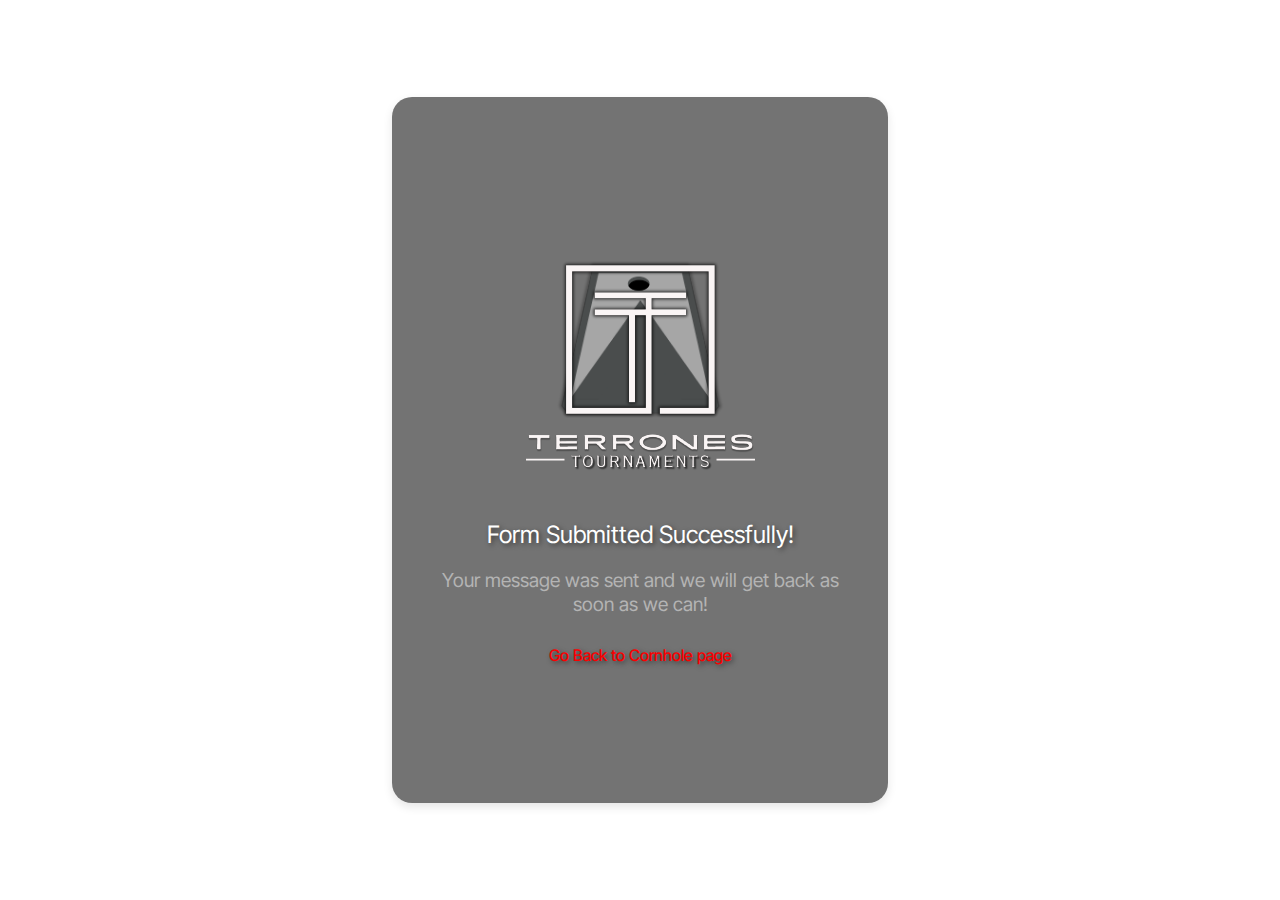
==== success/success.html @ 5cf8da61 "Add files via upload" ====
<!DOCTYPE html>
<html lang="en">
<head>
    <meta charset="UTF-8">
    <meta name="viewport" content="width=device-width, initial-scale=1.0">
    <link rel="stylesheet" href="success.css">
    <title>Success Page</title>
</head>
<body>
    <div class="container">
        <img src="/images/logo-shadow.svg">
        <h1>Form Submitted Successfully!</h1>
        <p>Your message was sent and we will get back as soon as we can!</p>
        <a href="/index.html">Go Back to Cornhole page</a>
    </div>
</body>
</html>
---- success/success.css ----
@import url('https://fonts.googleapis.com/css2?family=Inter+Tight:ital,wght@0,100..900;1,100..900&family=Anton&display=swap');


body {
    background-image: url("/images/background.svg");
    background-position: center;
    background-repeat: no-repeat;
    background-size: cover;
    background-attachment: fixed;
    margin: 0;
    padding: 0;
    width: 100vw;
    min-height: 100vh;
    display: flex;
    justify-content: center; /* Center content horizontally */
    align-items: center; /* Center content vertically */
    text-align: center; /* Center text */
    box-sizing: border-box;
}

.container {
    max-width: 400px;
    width: 75%;
    background: rgba(0, 0, 0, 0.548); /* Light background for visibility */
    padding: 10vw 3em;
    margin: 0 auto;
    border-radius: 20px; /* Optional: rounded edges */
    box-shadow: 0px 4px 10px rgba(0, 0, 0, 0.1); /* Optional: subtle shadow */
}

img {
    max-width: 275px; /* Adjust logo size */
    height: auto;
}

h1 {
    font-size: 1.5em;
    font-family: "Inter Tight";
    color: #ffffff;
    font-weight: 400;
    text-shadow: 2px 2px 5px rgba(0,0,0,0.5);

}

p {
    font-family: "Inter Tight";
    color: #b4b4b4;
    font-size: 1.2em;
}

a {
    display: inline-block;
    text-decoration: none;
    color: #fa0000;
    padding: 10px 20px;
    border-radius: 5px;
    font-family: "Inter Tight";
    font-weight: 500;   
    text-shadow: 2px 2px 5px rgba(0,0,0,0.5);

}

a:hover {
    background-color: #5e5863;
}
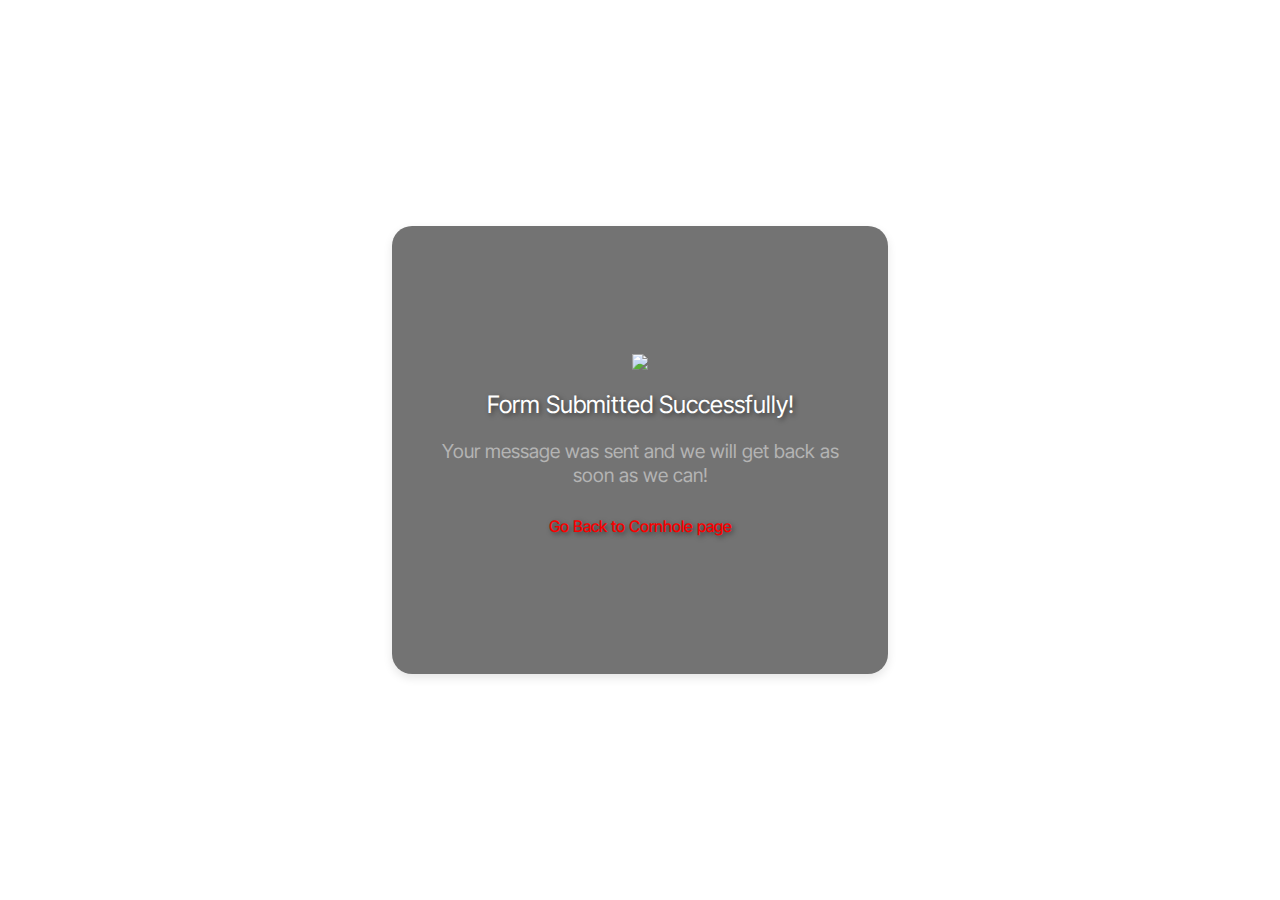
==== commit e00740e9: "Add files via upload" ====
--- a/success/success.html
+++ b/success/success.html
@@ -8,10 +8,10 @@
 </head>
 <body>
     <div class="container">
-        <img src="/images/logo-shadow.svg">
+        <img src="images/logo-shadow.svg">
         <h1>Form Submitted Successfully!</h1>
         <p>Your message was sent and we will get back as soon as we can!</p>
-        <a href="/index.html">Go Back to Cornhole page</a>
+        <a href="../index.html">Go Back to Cornhole page</a>
     </div>
 </body>
 </html>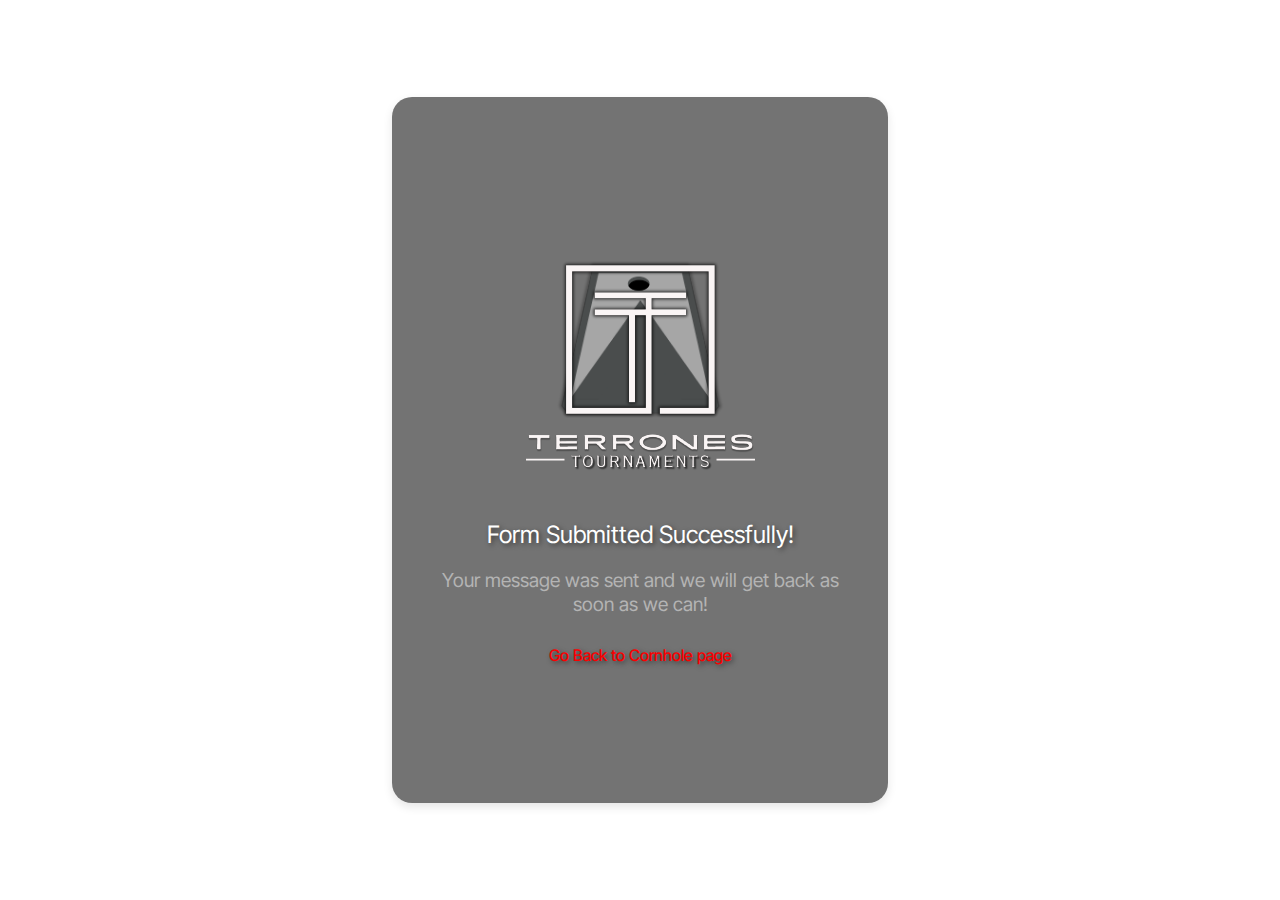
==== commit 88f90df3: "Add files via upload" ====
--- a/success/success.html
+++ b/success/success.html
@@ -8,7 +8,7 @@
 </head>
 <body>
     <div class="container">
-        <img src="images/logo-shadow.svg">
+        <img src="logo-shadow.svg">
         <h1>Form Submitted Successfully!</h1>
         <p>Your message was sent and we will get back as soon as we can!</p>
         <a href="../index.html">Go Back to Cornhole page</a>
